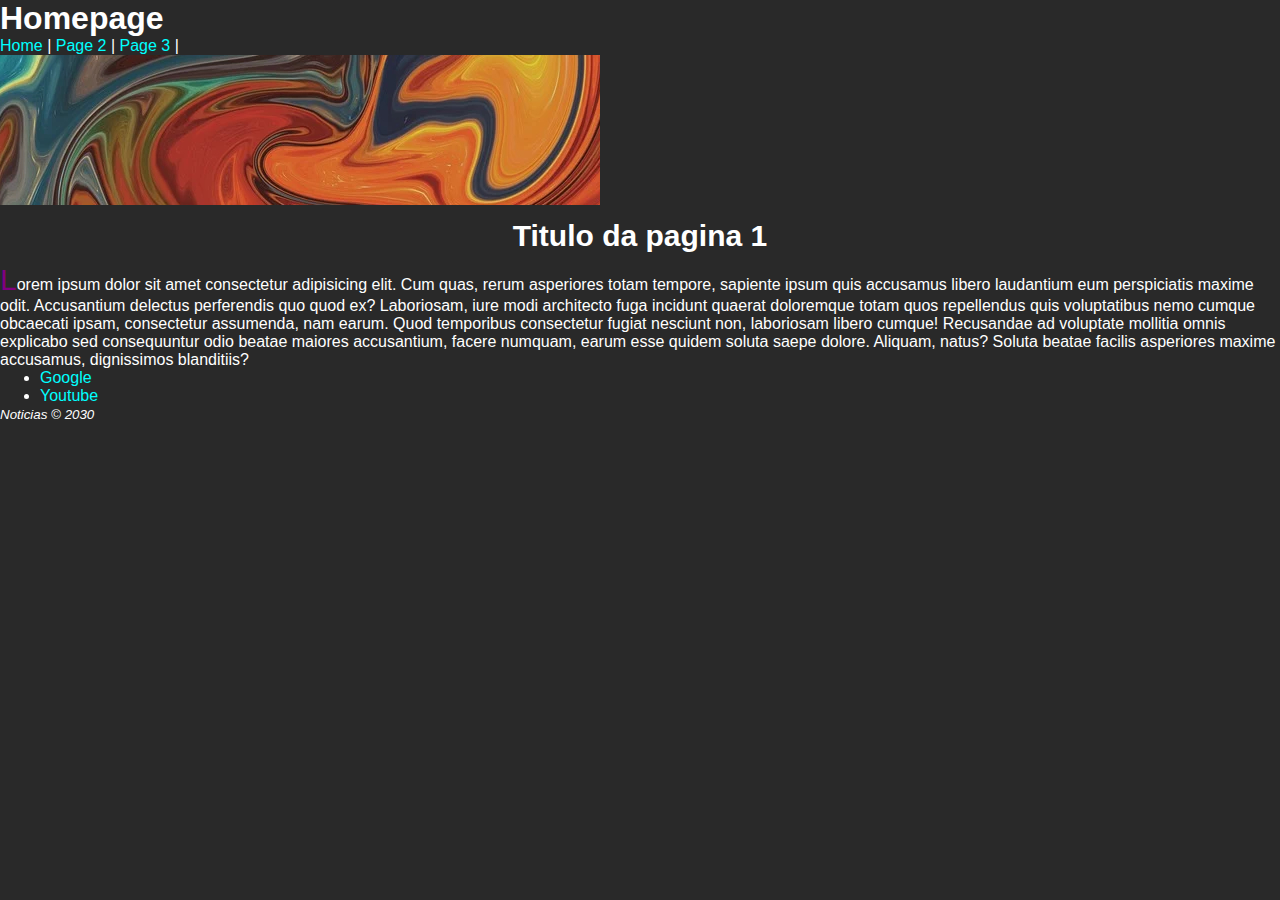
==== Index.html @ bdbf1937 "0.4" ====
<!DOCTYPE html>
<html lang="en">

<head>
    <meta charset="UTF-8">
    <meta name="viewport" content="width=device-width, initial-scale=1.0">
    <title>Primeiro Site</title>
    <link rel="stylesheet" href="styles.css">
</head>

<body>

    <h1 class="titulo">Homepage</h1>

    <nav>
        <a href="Index.html" class="link">Home</a> |
        <a href="Index 2.html" class="link">Page 2</a> |
        <a href="Index 3.html" class="link">Page 3</a> |
    </nav>

    <div>
        <img src="Imagens/image_page_1.jpg" alt="Imagem da pagina 1">
    </div>

    <article>
        <h3>Titulo da pagina 1</h3>
        <p class="TextoG">
            Lorem ipsum dolor sit amet consectetur adipisicing elit. Cum quas, rerum asperiores totam tempore, sapiente ipsum quis accusamus libero laudantium eum perspiciatis maxime odit. Accusantium delectus perferendis quo quod ex?
            Laboriosam, iure modi architecto fuga incidunt quaerat doloremque totam quos repellendus quis voluptatibus nemo cumque obcaecati ipsam, consectetur assumenda, nam earum. Quod temporibus consectetur fugiat nesciunt non, laboriosam libero cumque!
            Recusandae ad voluptate mollitia omnis explicabo sed consequuntur odio beatae maiores accusantium, facere numquam, earum esse quidem soluta saepe dolore. Aliquam, natus? Soluta beatae facilis asperiores maxime accusamus, dignissimos blanditiis?
        </p>
    </article>

    <ul>
        <li><a href="https://www.google.com" class="link" target="_blank">Google</a></li>
        <li><a href="https://www.youtube.com" class="link" target="_blank">Youtube</a></li>
    </ul>

    <footer>
        <small><i>Noticias &copy; 2030</i></small>
    </footer>

</body>

</html>
---- styles.css ----
*{
    margin: 0%;
    background-color: rgb(41, 41, 41);
    color: white;
    font-family: Arial, Helvetica, sans-serif;
   /* box-shadow: 0px 0px 1px 1px inset yellow; */
}

h3{
    margin: 10px auto;
    font-size: 30px;
    text-align: center;
}

p{
    color: rgb(255, 255, 255);
    font-size: 16px;
}

.link {
    color: aqua;
    text-decoration: none;
}

/*
.link:visited {
    color: yellow;
}
*/

.link:hover {
    color: red;
}

.link:active {
    color: purple;
}

.TextoG::first-letter{
    color: purple;
    font-size: 30px;
}
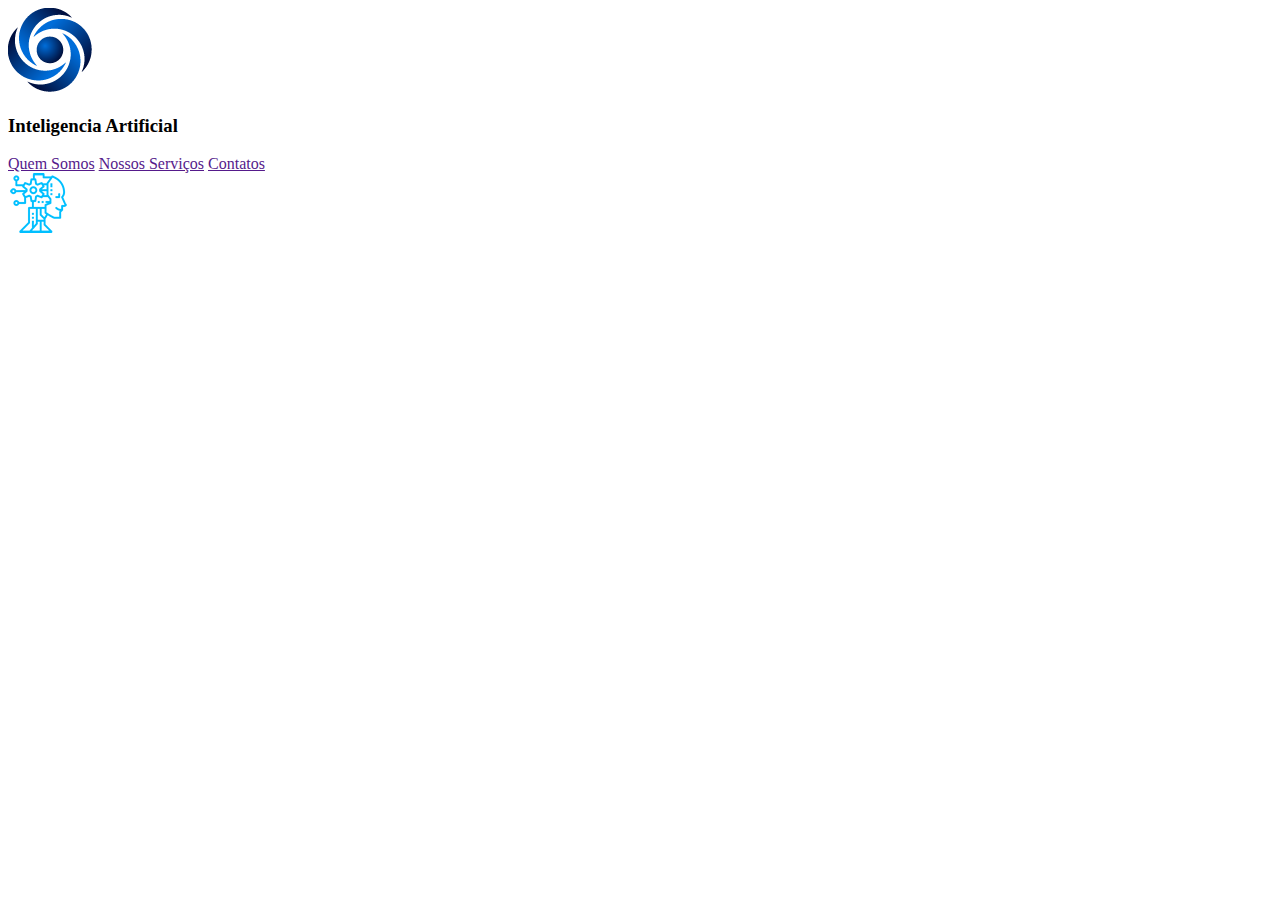
==== commit 146723cf: "0.6" ====
--- a/Index.html
+++ b/Index.html
@@ -4,41 +4,37 @@
 <head>
     <meta charset="UTF-8">
     <meta name="viewport" content="width=device-width, initial-scale=1.0">
-    <title>Primeiro Site</title>
+    <title>Inteligencia Artificial</title>
     <link rel="stylesheet" href="styles.css">
+    <link rel="shortcut icon" href="assets/images/icon_ai.png" type="image/png">
 </head>
 
 <body>
 
-    <h1 class="titulo">Homepage</h1>
+    <!-- Cabeçalho -->
+  
+    <header>
+        <a href="Index.html">
+            <img src="assets/images/logo_empresa.png" alt="Logo" title="Inteligencia Artificial">
+        </a>
+        <h3>Inteligencia Artificial</h3>
+    </header>
+
+    <!-- Navegação -->
 
     <nav>
-        <a href="Index.html" class="link">Home</a> |
-        <a href="Index 2.html" class="link">Page 2</a> |
-        <a href="Index 3.html" class="link">Page 3</a> |
+        <a href="">Quem Somos</a>
+        <a href="">Nossos Serviços</a>
+        <a href="">Contatos</a>
     </nav>
 
-    <div>
-        <img src="Imagens/image_page_1.jpg" alt="Imagem da pagina 1">
-    </div>
+    <!-- Quem Somos -->
 
+<section>
     <article>
-        <h3>Titulo da pagina 1</h3>
-        <p class="TextoG">
-            Lorem ipsum dolor sit amet consectetur adipisicing elit. Cum quas, rerum asperiores totam tempore, sapiente ipsum quis accusamus libero laudantium eum perspiciatis maxime odit. Accusantium delectus perferendis quo quod ex?
-            Laboriosam, iure modi architecto fuga incidunt quaerat doloremque totam quos repellendus quis voluptatibus nemo cumque obcaecati ipsam, consectetur assumenda, nam earum. Quod temporibus consectetur fugiat nesciunt non, laboriosam libero cumque!
-            Recusandae ad voluptate mollitia omnis explicabo sed consequuntur odio beatae maiores accusantium, facere numquam, earum esse quidem soluta saepe dolore. Aliquam, natus? Soluta beatae facilis asperiores maxime accusamus, dignissimos blanditiis?
-        </p>
+        <img src="assets/images/icon_ai.png" alt="icone" alt="Inteligencia Artificial">
     </article>
-
-    <ul>
-        <li><a href="https://www.google.com" class="link" target="_blank">Google</a></li>
-        <li><a href="https://www.youtube.com" class="link" target="_blank">Youtube</a></li>
-    </ul>
-
-    <footer>
-        <small><i>Noticias &copy; 2030</i></small>
-    </footer>
+</section>
 
 </body>
 
--- a/styles.css
+++ b/styles.css
@@ -1,18 +1,23 @@
+/*
 *{
+    padding: 0%;
     margin: 0%;
     background-color: rgb(41, 41, 41);
     color: white;
     font-family: Arial, Helvetica, sans-serif;
-   /* box-shadow: 0px 0px 1px 1px inset yellow; */
+    text-align: center;
+    box-shadow: 0px 0px 1px 1px inset yellow;
+}
+
+.titulo, .layout, .imagem, .links li, h3, p {
+    margin-top: 25px;
 }
 
 h3{
-    margin: 10px auto;
     font-size: 30px;
-    text-align: center;
 }
 
-p{
+p {
     color: rgb(255, 255, 255);
     font-size: 16px;
 }
@@ -20,13 +25,17 @@
 .link {
     color: aqua;
     text-decoration: none;
+    background-color: rgb(90, 90, 90);
+    padding: 10px 30px;
+    min-width: 200px;
+    border-radius: 20px;
 }
 
 /*
 .link:visited {
     color: yellow;
 }
-*/
+
 
 .link:hover {
     color: red;
@@ -36,7 +45,30 @@
     color: purple;
 }
 
-.TextoG::first-letter{
+.TextoG::first-letter {
     color: purple;
     font-size: 30px;
-}+}
+
+.Gojo h1,.Sukuna h1 {
+    padding: 0;
+    margin: 0;
+    margin-top: 20px;
+    padding: 50px;
+}
+
+.Gojo h1 {
+    background-color: aqua;
+}
+
+.Sukuna h1 {
+    background-color: rgb(255, 0, 0);
+}
+
+.Lados {
+    float: left;
+    width: 50%;
+}
+*/
+
+
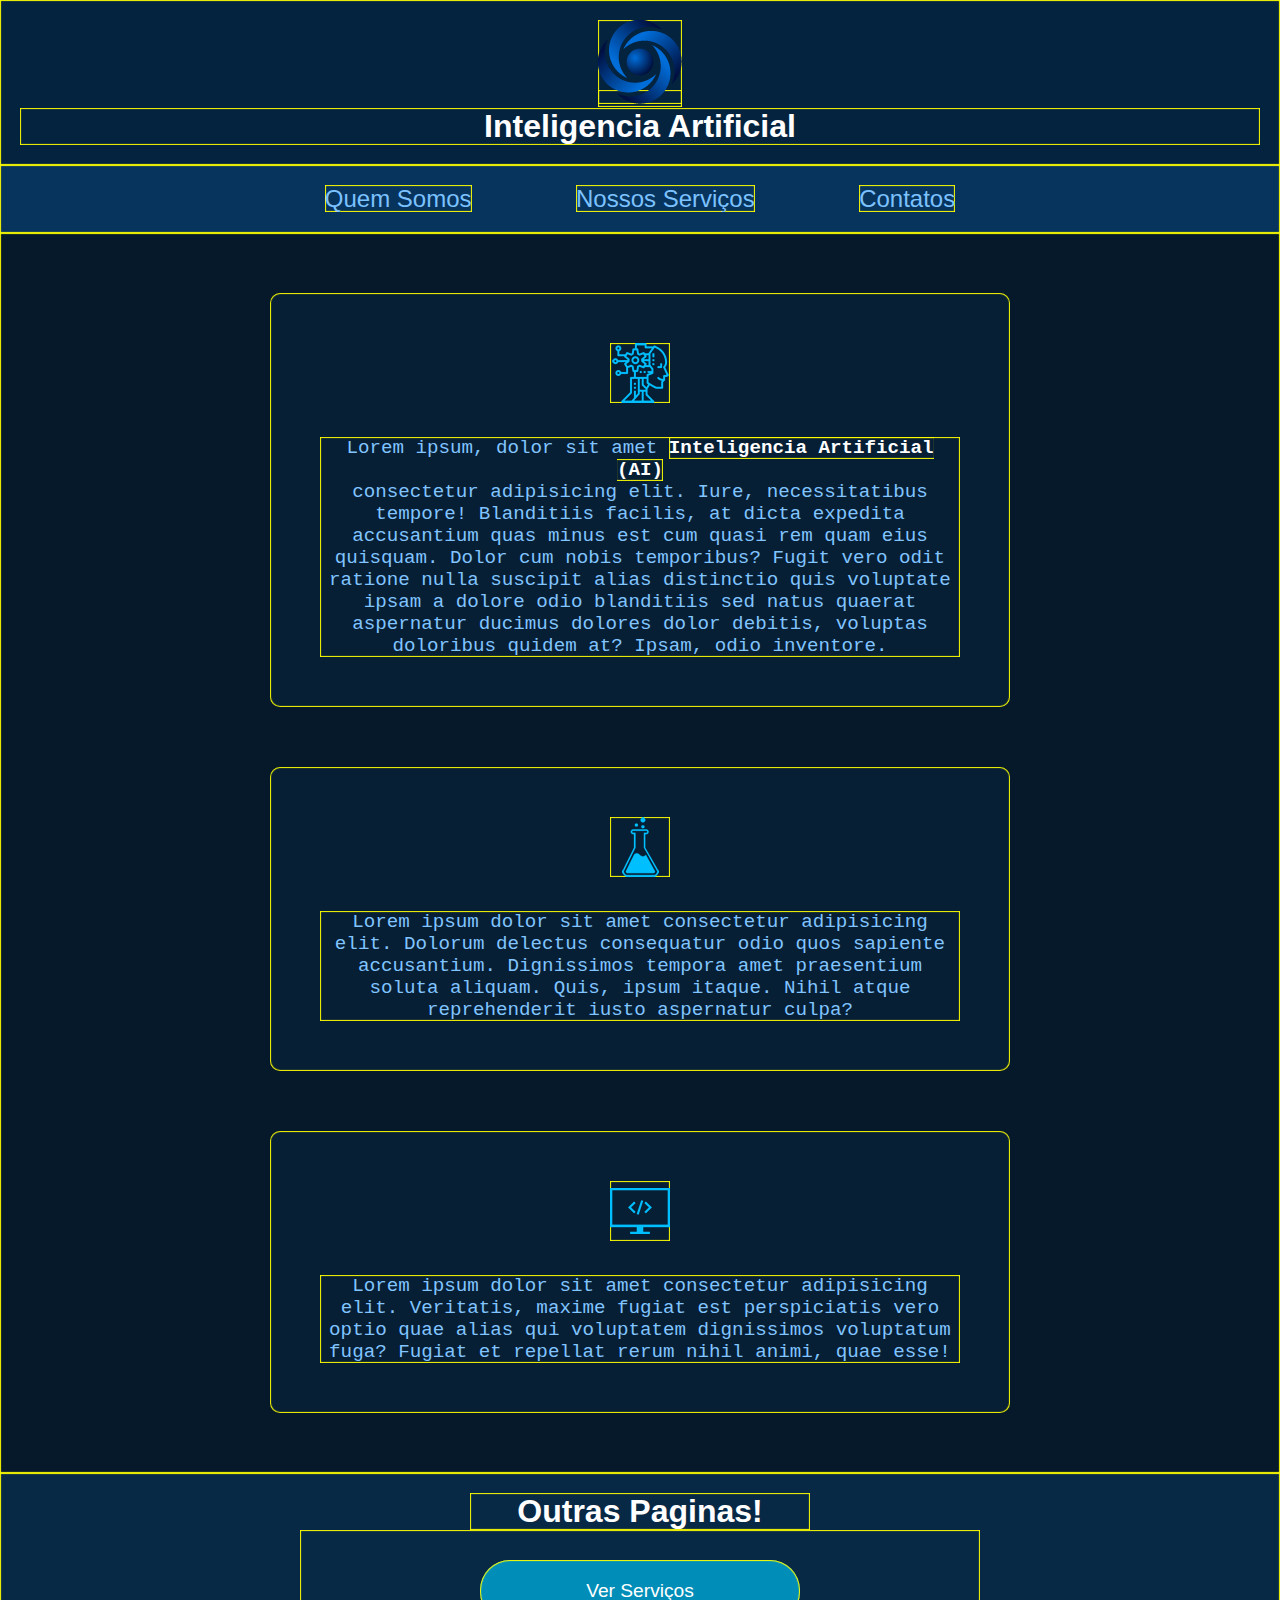
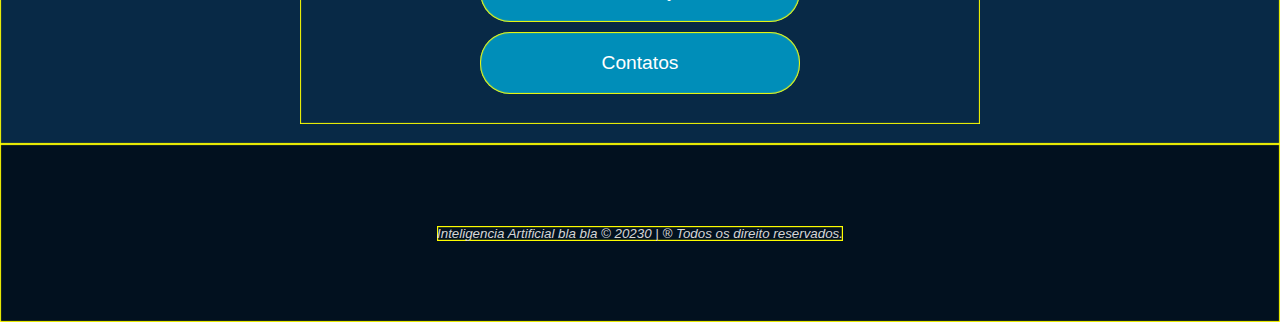
==== commit 3e50c7a0: "1.0" ====
--- a/Index.html
+++ b/Index.html
@@ -12,8 +12,8 @@
 <body>
 
     <!-- Cabeçalho -->
-  
-    <header>
+
+    <header class="container_cabecalho">
         <a href="Index.html">
             <img src="assets/images/logo_empresa.png" alt="Logo" title="Inteligencia Artificial">
         </a>
@@ -22,19 +22,62 @@
 
     <!-- Navegação -->
 
-    <nav>
-        <a href="">Quem Somos</a>
-        <a href="">Nossos Serviços</a>
+    <nav class="container_navegação">
+        <a href="Index.html">Quem Somos</a>
+        <a href="Index 2.html">Nossos Serviços</a>
         <a href="">Contatos</a>
     </nav>
 
     <!-- Quem Somos -->
 
-<section>
-    <article>
-        <img src="assets/images/icon_ai.png" alt="icone" alt="Inteligencia Artificial">
-    </article>
-</section>
+    <section class="container_quem_somos">
+        <article class="servico">
+            <img src="assets/images/icon_ai.png" class="icone" alt="icone" alt="Inteligencia Artificial">
+            <p class="servico_texto">
+                Lorem ipsum, dolor sit amet <span class="servico_texto_realce">Inteligencia Artificial (AI)</span><br>
+                consectetur adipisicing elit. Iure, necessitatibus tempore! Blanditiis facilis, at dicta expedita
+                accusantium quas minus est cum quasi rem quam eius quisquam. Dolor cum nobis temporibus?
+                Fugit vero odit ratione nulla suscipit alias distinctio quis voluptate ipsam a dolore odio blanditiis
+                sed natus quaerat aspernatur ducimus dolores dolor debitis, voluptas doloribus quidem at? Ipsam, odio
+                inventore.
+            </p>
+        </article>
+
+        <article class="servico">
+            <img src="assets/images/icon_lab.png" class="icone" alt="icone" alt="Laboratorio Moderno">
+            <p class="servico_texto">
+                Lorem ipsum dolor sit amet consectetur adipisicing elit. Dolorum delectus consequatur odio quos sapiente
+                accusantium. Dignissimos tempora amet praesentium soluta aliquam. Quis, ipsum itaque. Nihil atque
+                reprehenderit iusto aspernatur culpa?
+            </p>
+        </article>
+
+        <article class="servico">
+            <img src="assets/images/icon_computer.png" class="icone" alt="icone" alt="Programadores Experientes">
+            <p class="servico_texto">
+                Lorem ipsum dolor sit amet consectetur adipisicing elit. Veritatis, maxime fugiat est perspiciatis vero
+                optio quae alias qui voluptatem dignissimos voluptatum fuga? Fugiat et repellat rerum nihil animi, quae
+                esse!
+            </p>
+        </article>
+    </section>
+
+    <!-- Serviços e Contatos -->
+
+    <section class="container_servico_contatos">
+        <h1>Outras Paginas!</h1>
+        <div class="botoes_servico_contatos">
+            <a href="Index 2.html">Ver Serviços</a>
+            <a href="Index 3.html">Contatos</a>
+        </div>
+    </section>
+
+
+    <!-- Final do site -->
+
+    <footer>
+        <small><i>Inteligencia Artificial bla bla &copy; 20230 | &reg; Todos os direito reservados.</i></small>
+    </footer>
 
 </body>
 
--- a/styles.css
+++ b/styles.css
@@ -71,4 +71,170 @@
 }
 */
 
-
+/* --------------------------------------- */
+
+* {
+    margin: 0;
+    padding: 0;
+    box-shadow: 0px 0px 1px 1px inset yellow;
+}
+
+body {
+    font-family: Arial, Helvetica, sans-serif;
+    background-color: rgb(47, 47, 47);
+    color: white;
+}
+
+/* Gerais */
+
+.text-center {
+    text-align: center;
+}
+
+.Margin_top_40 {
+    margin-top: 40px;
+}
+
+/* --------------------------------------- */
+
+.container_cabecalho {
+    text-align: center;
+    padding: 20px;
+    background-color: #04233f;
+}
+
+.container_cabecalho h3 {
+    font-weight: 600;
+    font-size: 2em;
+}
+
+/* --------------------------------------- */
+
+.container_navegação {
+    text-align: center;
+    padding: 20px;
+    background-color: #06345d;
+}
+
+.container_navegação a {
+    font-size: 1.5em;
+    text-decoration: none;
+    margin: 0px 50px;
+    color: #7cc2ff;
+}
+
+.container_navegação a:hover {
+    color: aliceblue;
+}
+
+/* Quem Somos */
+
+.container_quem_somos {
+    background-color: #05192a;
+    overflow: auto;
+}
+
+.container_quem_somos .servico {
+    background-color: #061f35;
+    float: center;
+    margin: 60px auto;
+    width: 50%;
+    padding: 50px;
+    border-radius: 10px;
+    text-align: center;
+}
+
+.container_quem_somos .servico .icone {
+    margin-bottom: 10px;
+}
+
+.container_quem_somos .servico_texto {
+    font-family: 'Courier New', Courier, monospace;
+    margin-top: 20px;
+    font-size: 1.2em;
+    color: #81c4ff;
+}
+
+.container_quem_somos .servico_texto_realce {
+    color: white;
+    font-weight: bold;
+}
+
+/* Nossos Serviços */
+
+.container_servico {
+    background-color: #061f35;
+    font-size: 1.1em;
+    padding: 60px;
+    overflow: auto;
+}
+
+.container_servico h1 {
+    font-size: 3em;
+    margin-bottom: 20px;
+    width: 60%;
+    margin: auto;
+    text-align: center;
+}
+
+.container_servico h3 {
+    color: #2097ff;
+    padding: 20px 0px;
+}
+
+.container_servico article {
+    width: 40%;
+    margin: auto;
+    float: center;
+}
+
+.container_servico li {
+    margin-bottom: 20px;
+    margin-left: 50px;
+}
+
+/* --------------------------------------- */
+
+.container_servico_contatos {
+    background-color: #082946;
+    padding: 20px 300px;
+    text-align: center;
+}
+
+.container_servico_contatos h1 {
+    width: 50%;
+    margin: auto;
+}
+
+.container_servico_contatos .botoes_servico_contatos {
+    padding: 20px;
+    text-align: center;
+}
+
+.botoes_servico_contatos a {
+    text-decoration: none;
+    display: block;
+    max-width: 200px;
+    font-size: 1.2em;
+    background-color: #008eb9;
+    color: white;
+    padding: 20px 60px;
+    margin: 10px auto;
+    border-radius: 30px;
+    overflow: auto;
+}
+
+.botoes_servico_contatos a:hover {
+    background-color: white;
+    color: black;
+}
+
+
+/* --------------------------------------- */
+
+footer {
+    text-align: center;
+    padding: 80px;
+    color: rgb(214, 214, 214);
+    background-color: #02111f;
+}